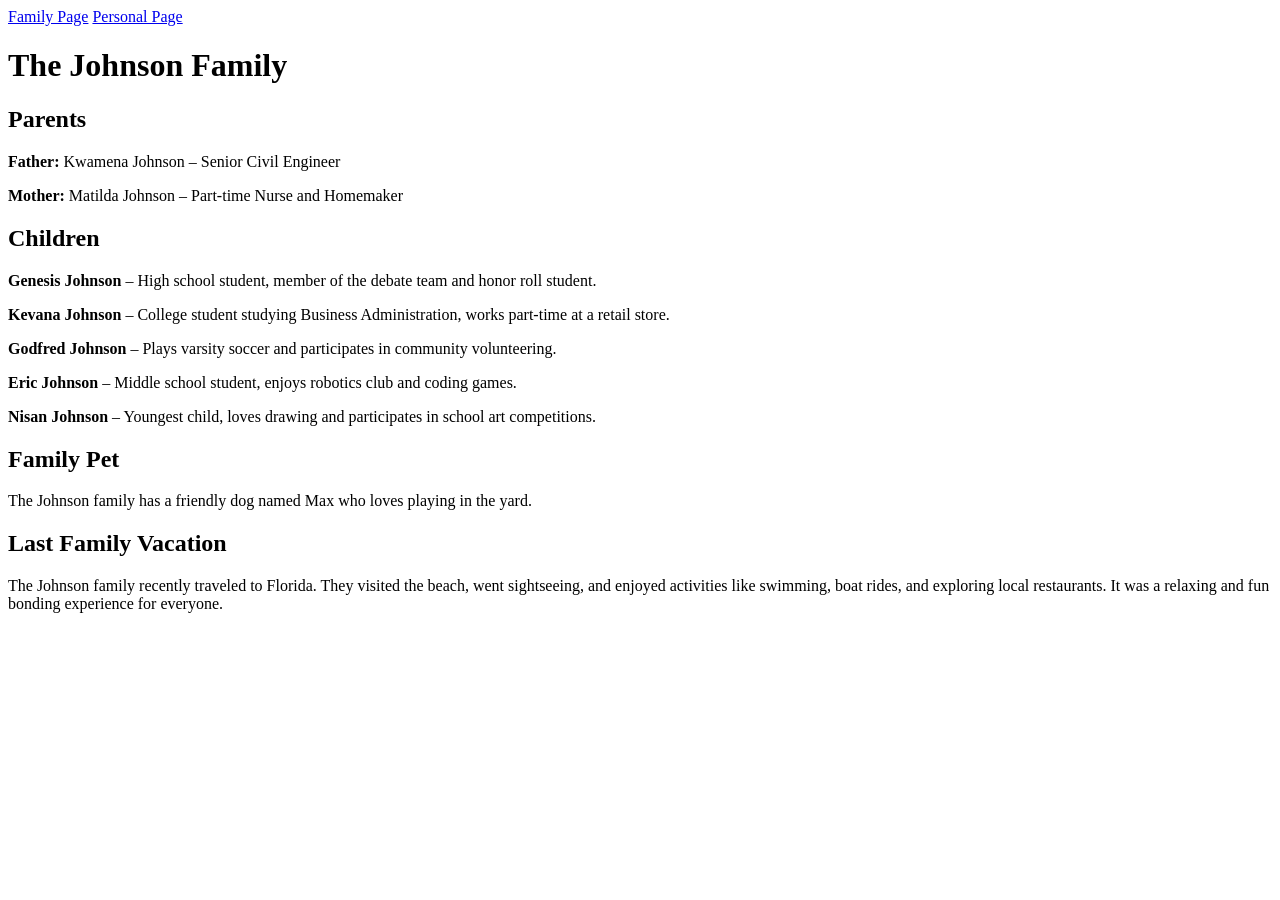
==== index.html @ a96e1e62 "Add family web page (index.html)" ====
<!DOCTYPE html>
<html>
<head>
    <title>The Johnson Family</title>
    <link rel="stylesheet" href="style.css">
</head>
<body>

<nav>
    <a href="index.html">Family Page</a>
    <a href="personal.html">Personal Page</a>
</nav>

<h1>The Johnson Family</h1>

<h2>Parents</h2>
<p><strong>Father:</strong> Kwamena Johnson – Senior Civil Engineer</p>
<p><strong>Mother:</strong> Matilda Johnson – Part-time Nurse and Homemaker</p>

<h2>Children</h2>

<p><strong>Genesis Johnson</strong> – High school student, member of the debate team and honor roll student.</p>

<p><strong>Kevana Johnson</strong> – College student studying Business Administration, works part-time at a retail store.</p>

<p><strong>Godfred Johnson</strong> – Plays varsity soccer and participates in community volunteering.</p>

<p><strong>Eric Johnson</strong> – Middle school student, enjoys robotics club and coding games.</p>

<p><strong>Nisan Johnson</strong> – Youngest child, loves drawing and participates in school art competitions.</p>

<h2>Family Pet</h2>
<p>The Johnson family has a friendly dog named Max who loves playing in the yard.</p>

<h2>Last Family Vacation</h2>
<p>
The Johnson family recently traveled to Florida. They visited the beach, went sightseeing, 
and enjoyed activities like swimming, boat rides, and exploring local restaurants. 
It was a relaxing and fun bonding experience for everyone.
</p>

</body>
</html>
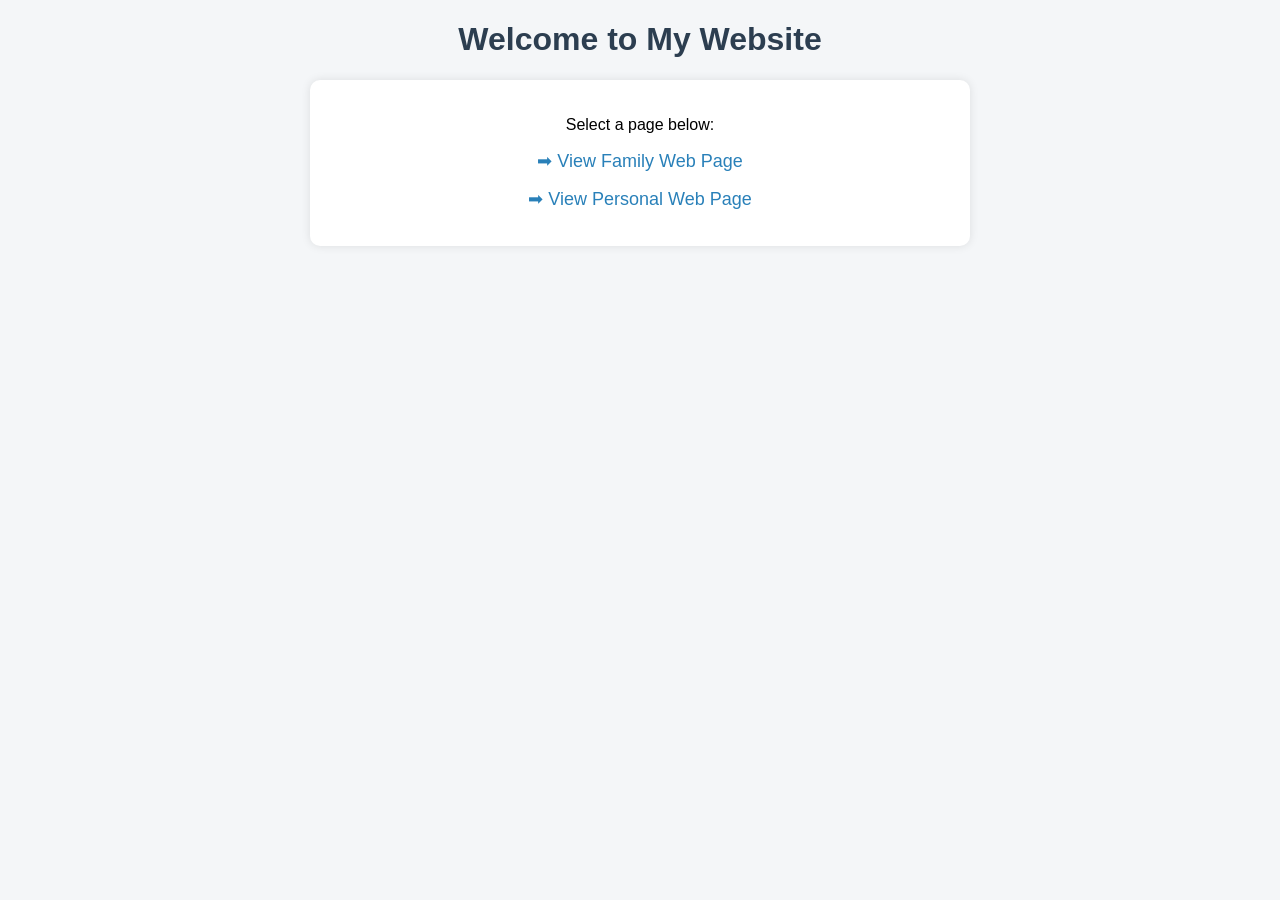
==== commit a8439d2a: "Update index.html" ====
--- a/index.html
+++ b/index.html
@@ -1,43 +1,41 @@
 <!DOCTYPE html>
 <html>
 <head>
-    <title>The Johnson Family</title>
-    <link rel="stylesheet" href="style.css">
+    <title>My Web Pages</title>
+    <style>
+        body {
+            font-family: Arial;
+            background-color: #f4f6f8;
+            margin: 20px;
+            text-align: center;
+        }
+        h1 {
+            color: #2c3e50;
+        }
+        .nav-box {
+            background: white;
+            padding: 20px;
+            margin: 20px auto;
+            width: 50%;
+            border-radius: 10px;
+            box-shadow: 0 0 10px rgba(0,0,0,0.1);
+        }
+        a {
+            text-decoration: none;
+            font-size: 18px;
+            color: #2980b9;
+        }
+    </style>
 </head>
 <body>
 
-<nav>
-    <a href="index.html">Family Page</a>
-    <a href="personal.html">Personal Page</a>
-</nav>
+<h1>Welcome to My Website</h1>
 
-<h1>The Johnson Family</h1>
-
-<h2>Parents</h2>
-<p><strong>Father:</strong> Kwamena Johnson – Senior Civil Engineer</p>
-<p><strong>Mother:</strong> Matilda Johnson – Part-time Nurse and Homemaker</p>
-
-<h2>Children</h2>
-
-<p><strong>Genesis Johnson</strong> – High school student, member of the debate team and honor roll student.</p>
-
-<p><strong>Kevana Johnson</strong> – College student studying Business Administration, works part-time at a retail store.</p>
-
-<p><strong>Godfred Johnson</strong> – Plays varsity soccer and participates in community volunteering.</p>
-
-<p><strong>Eric Johnson</strong> – Middle school student, enjoys robotics club and coding games.</p>
-
-<p><strong>Nisan Johnson</strong> – Youngest child, loves drawing and participates in school art competitions.</p>
-
-<h2>Family Pet</h2>
-<p>The Johnson family has a friendly dog named Max who loves playing in the yard.</p>
-
-<h2>Last Family Vacation</h2>
-<p>
-The Johnson family recently traveled to Florida. They visited the beach, went sightseeing, 
-and enjoyed activities like swimming, boat rides, and exploring local restaurants. 
-It was a relaxing and fun bonding experience for everyone.
-</p>
+<div class="nav-box">
+    <p>Select a page below:</p>
+    <p><a href="family.html">➡ View Family Web Page</a></p>
+    <p><a href="personal.html">➡ View Personal Web Page</a></p>
+</div>
 
 </body>
 </html>
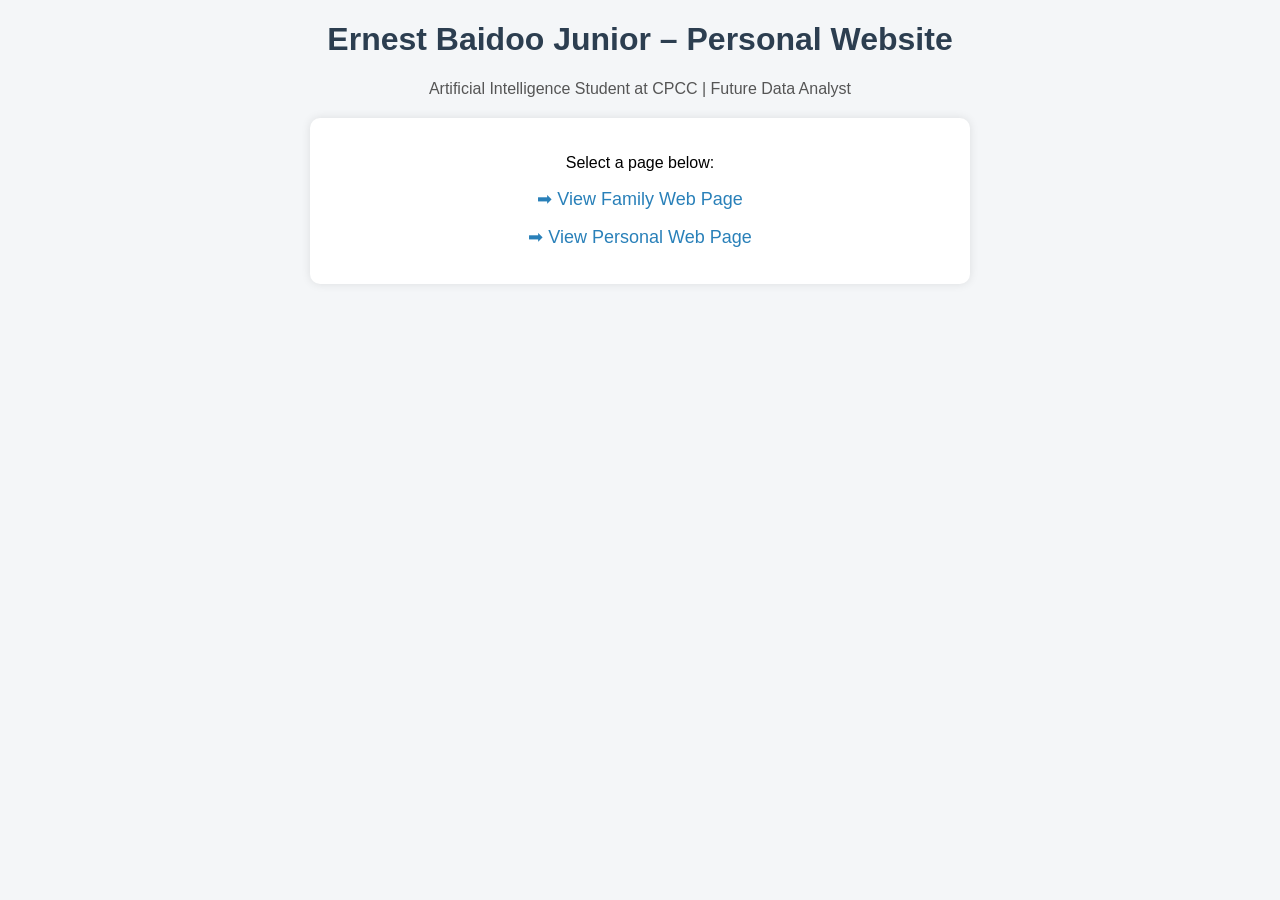
==== commit d7045fc2: "index.html" ====
--- a/index.html
+++ b/index.html
@@ -1,7 +1,7 @@
 <!DOCTYPE html>
 <html>
 <head>
-    <title>My Web Pages</title>
+    <title>Ernest Baidoo Junior – Personal Website</title>
     <style>
         body {
             font-family: Arial;
@@ -11,6 +11,10 @@
         }
         h1 {
             color: #2c3e50;
+        }
+        .subtitle {
+            color: #555;
+            margin-bottom: 20px;
         }
         .nav-box {
             background: white;
@@ -29,7 +33,8 @@
 </head>
 <body>
 
-<h1>Welcome to My Website</h1>
+<h1>Ernest Baidoo Junior – Personal Website</h1>
+<p class="subtitle">Artificial Intelligence Student at CPCC | Future Data Analyst</p>
 
 <div class="nav-box">
     <p>Select a page below:</p>
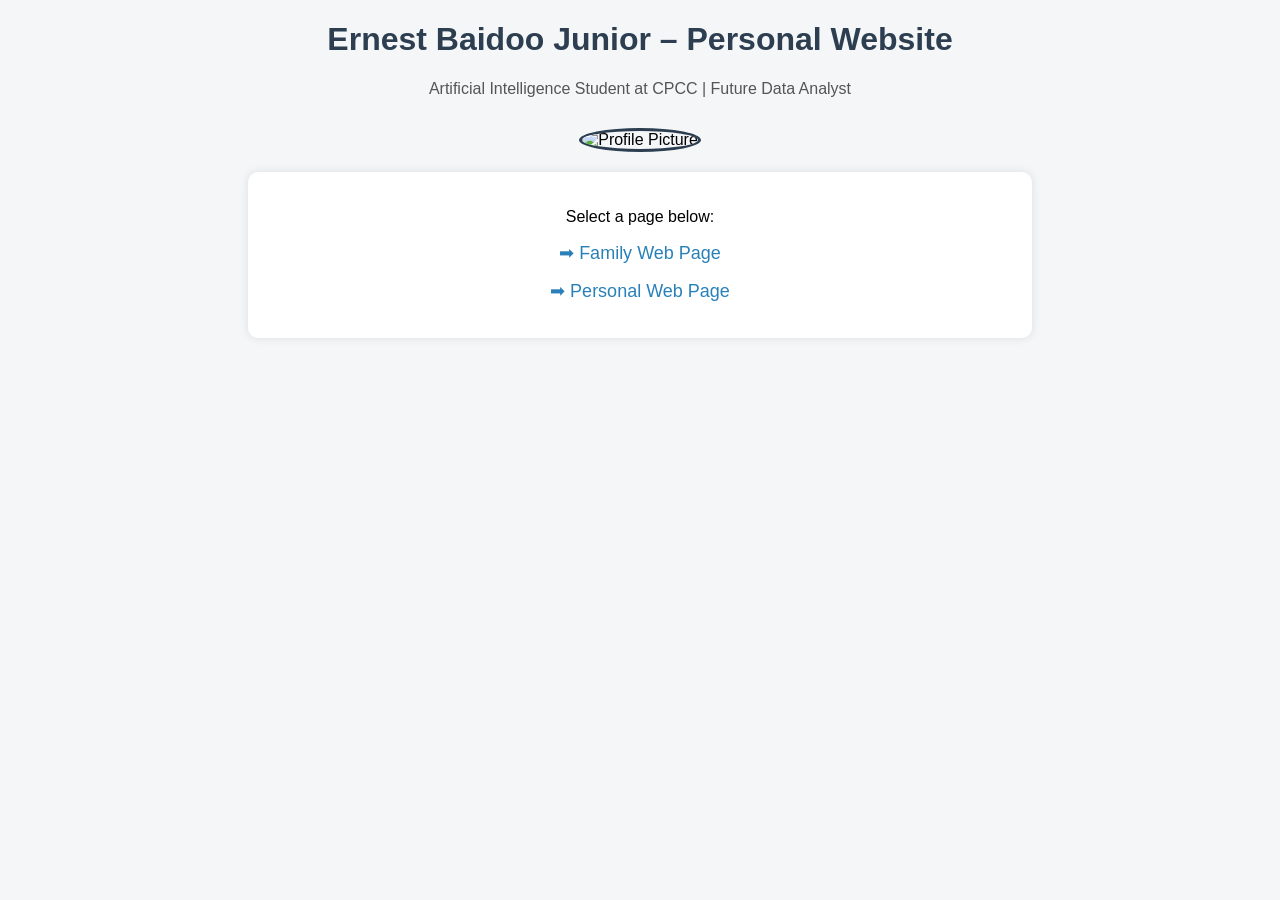
==== commit 1da9819c: "index.html" ====
--- a/index.html
+++ b/index.html
@@ -9,37 +9,50 @@
             margin: 20px;
             text-align: center;
         }
+
         h1 {
             color: #2c3e50;
         }
+
         .subtitle {
             color: #555;
             margin-bottom: 20px;
         }
+
         .nav-box {
             background: white;
             padding: 20px;
             margin: 20px auto;
-            width: 50%;
+            width: 60%;
             border-radius: 10px;
             box-shadow: 0 0 10px rgba(0,0,0,0.1);
         }
+
         a {
             text-decoration: none;
             font-size: 18px;
             color: #2980b9;
         }
+
+        img {
+            margin-top: 10px;
+            border-radius: 50%;
+            border: 3px solid #2c3e50;
+        }
     </style>
 </head>
+
 <body>
 
 <h1>Ernest Baidoo Junior – Personal Website</h1>
 <p class="subtitle">Artificial Intelligence Student at CPCC | Future Data Analyst</p>
 
+<img src="profile.jpg" alt="Profile Picture" width="150">
+
 <div class="nav-box">
     <p>Select a page below:</p>
-    <p><a href="family.html">➡ View Family Web Page</a></p>
-    <p><a href="personal.html">➡ View Personal Web Page</a></p>
+    <p><a href="family.html">➡ Family Web Page</a></p>
+    <p><a href="personal.html">➡ Personal Web Page</a></p>
 </div>
 
 </body>
